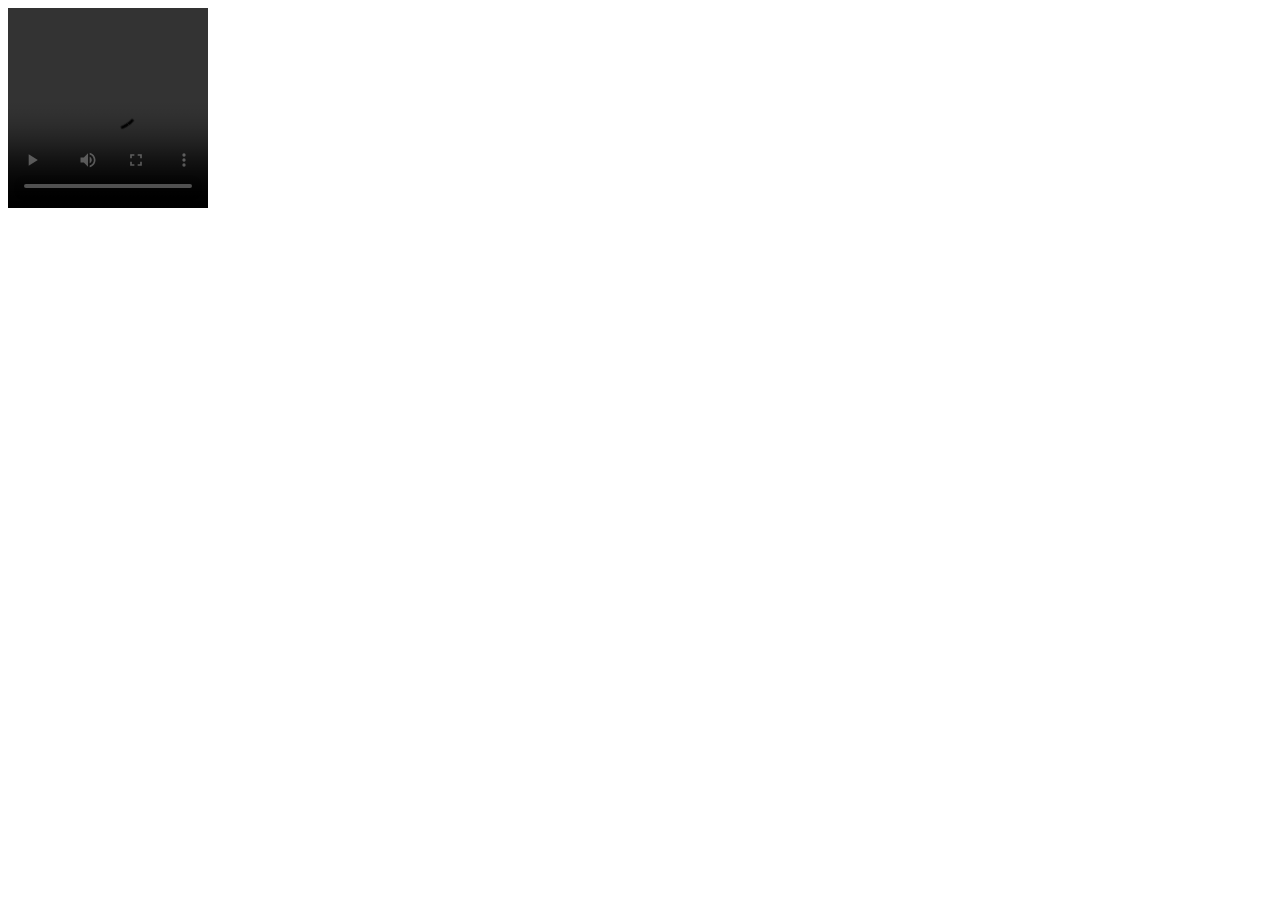
==== media.html @ d753c37a "meta tag" ====
<!DOCTYPE html>
<html lang="en">
<head>
    <meta charset="UTF-8">
    <meta name="viewport" content="width=device-width, initial-scale=1.0">
    <title>Document</title>
</head>
<body>
   <video src="h.mp4" width="200px" height="200px" controls  loop></video><br>

   <iframe src="https://www.google.com/maps/embed?pb=!1m18!1m12!1m3!1d3887.101058408075!2d77.56729827539236!3d13.029236087291459!2m3!1f0!2f0!3f0!3m2!1i1024!2i768!4f13.1!3m3!1m2!1s0x3bae17dc6620aed1%3A0xd44937a5441379b!2sRamaiah%20University%20of%20Applied%20Sciences!5e0!3m2!1sen!2sin!4v1785906707338!5m2!1sen!2sin" width="350" height="350" style="border:0;" allowfullscreen="" loading="lazy" referrerpolicy="strict-origin-when-cross-origin"></iframe><br>
   
   <iframe width="560" height="315" src="https://www.youtube.com/embed/5B1Q8TnNVAo?si=x0O6wQP1PvC5PY4e" title="YouTube video player" frameborder="0" allow="accelerometer; autoplay; clipboard-write; encrypted-media; gyroscope; picture-in-picture; web-share" referrerpolicy="strict-origin-when-cross-origin" allowfullscreen></iframe>

   
</body>
</html>
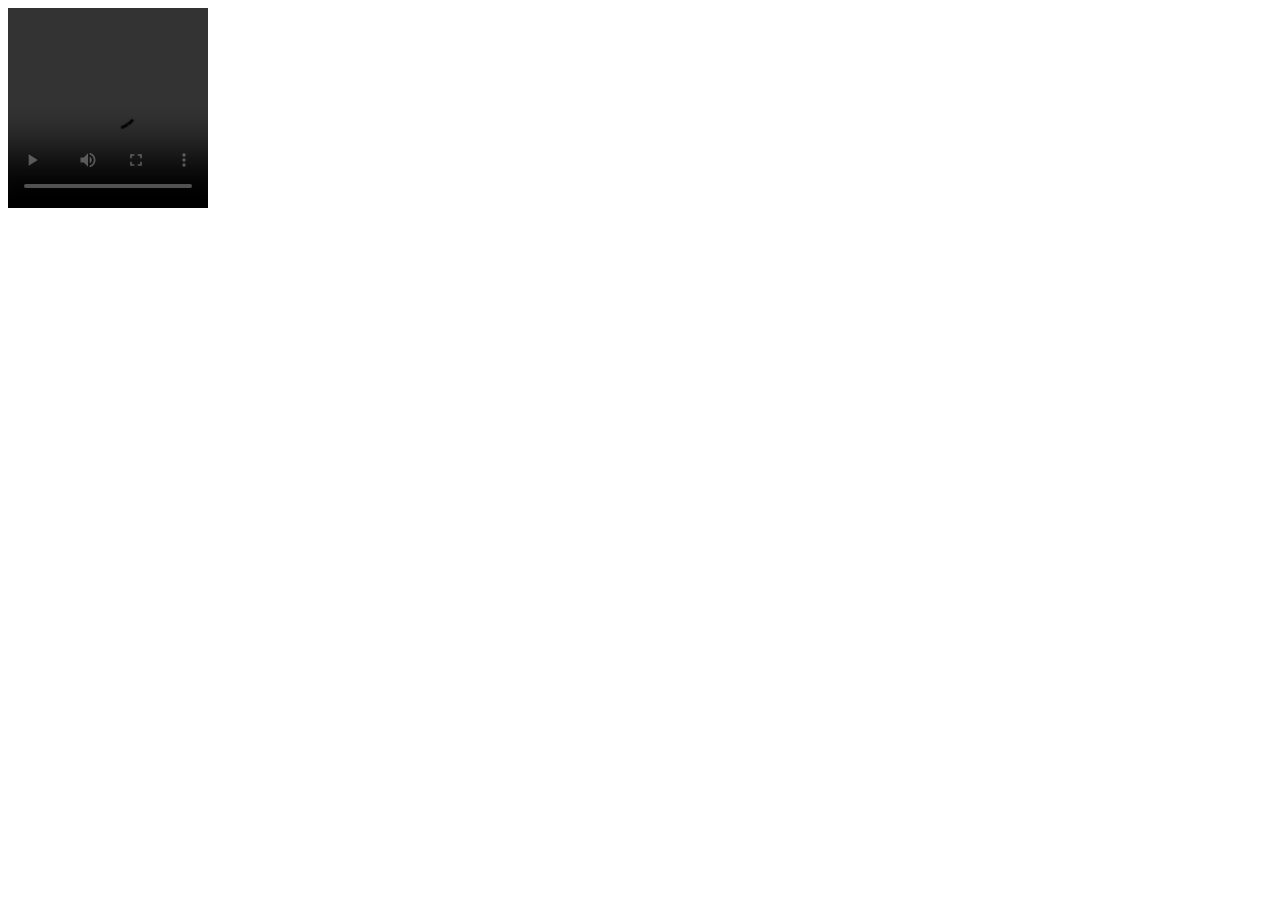
==== commit 0adde863: "added css" ====
--- a/media.html
+++ b/media.html
@@ -12,6 +12,5 @@
    
    <iframe width="560" height="315" src="https://www.youtube.com/embed/5B1Q8TnNVAo?si=x0O6wQP1PvC5PY4e" title="YouTube video player" frameborder="0" allow="accelerometer; autoplay; clipboard-write; encrypted-media; gyroscope; picture-in-picture; web-share" referrerpolicy="strict-origin-when-cross-origin" allowfullscreen></iframe>
 
-   
 </body>
 </html>
